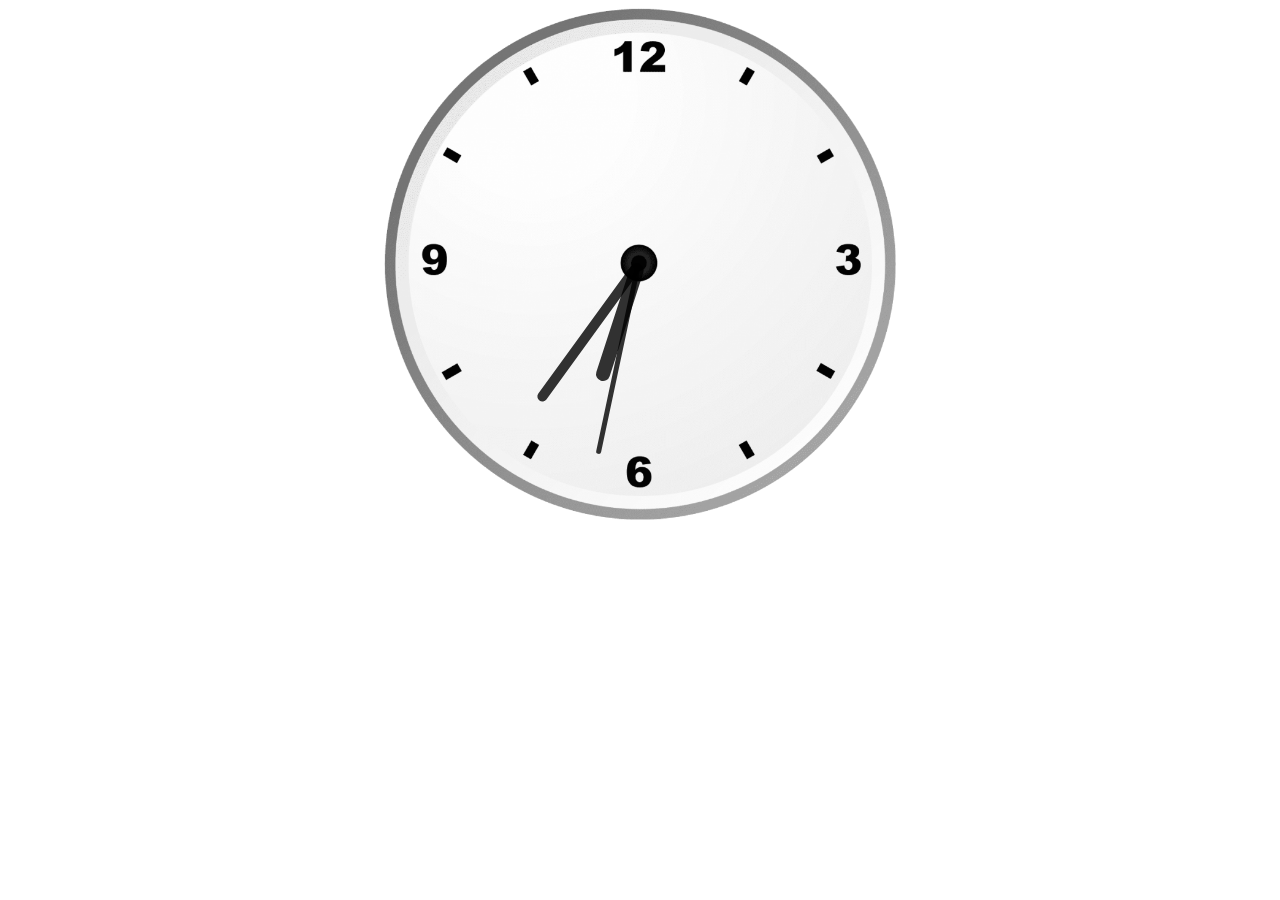
==== index.html @ 3117a1bd "first commit" ====
<!DOCTYPE html>
<html lang="en">
<head>
    <meta charset="UTF-8">
    <meta http-equiv="X-UA-Compatible" content="IE=edge">
    <meta name="viewport" content="width=device-width, initial-scale=1.0">
    <link rel="stylesheet" href="style.css">
    <script src="script.js"></script>
    <title>AnalogClock</title>
</head>
<body>
   <div id="clockContainer">
        <div id="hour"></div>
        <div id="minute"></div>
        <div id="second"></div>

   </div>
    
</body>
</html>
---- style.css ----
#clockContainer{
    position: relative;
    /* border:solid aqua 1px; */
    margin:auto;
    background:url(clock.png) no-repeat ;
    background-size: 100%;
    height: 40vw;
    width: 40vw;
}
#hour,#minute,#second{
      position: absolute;
      background: black;
      border-radius: 10px;
      transform-origin: bottom;
}

#hour{
    height: 24%;
    width: 2.7%;
    top: 26%;
    left: 48.5%;
    opacity: 0.8;
}

#minute{
    height: 33%;
    width: 1.9%;
    margin-top: 17%;
    margin-left: 48.8%;
    opacity: 0.8;
}

#second{
    height: 38%;
    width: 1%;
    margin-top: 12%;
    margin-left: 49.2%;
    opacity: 0.8;
}
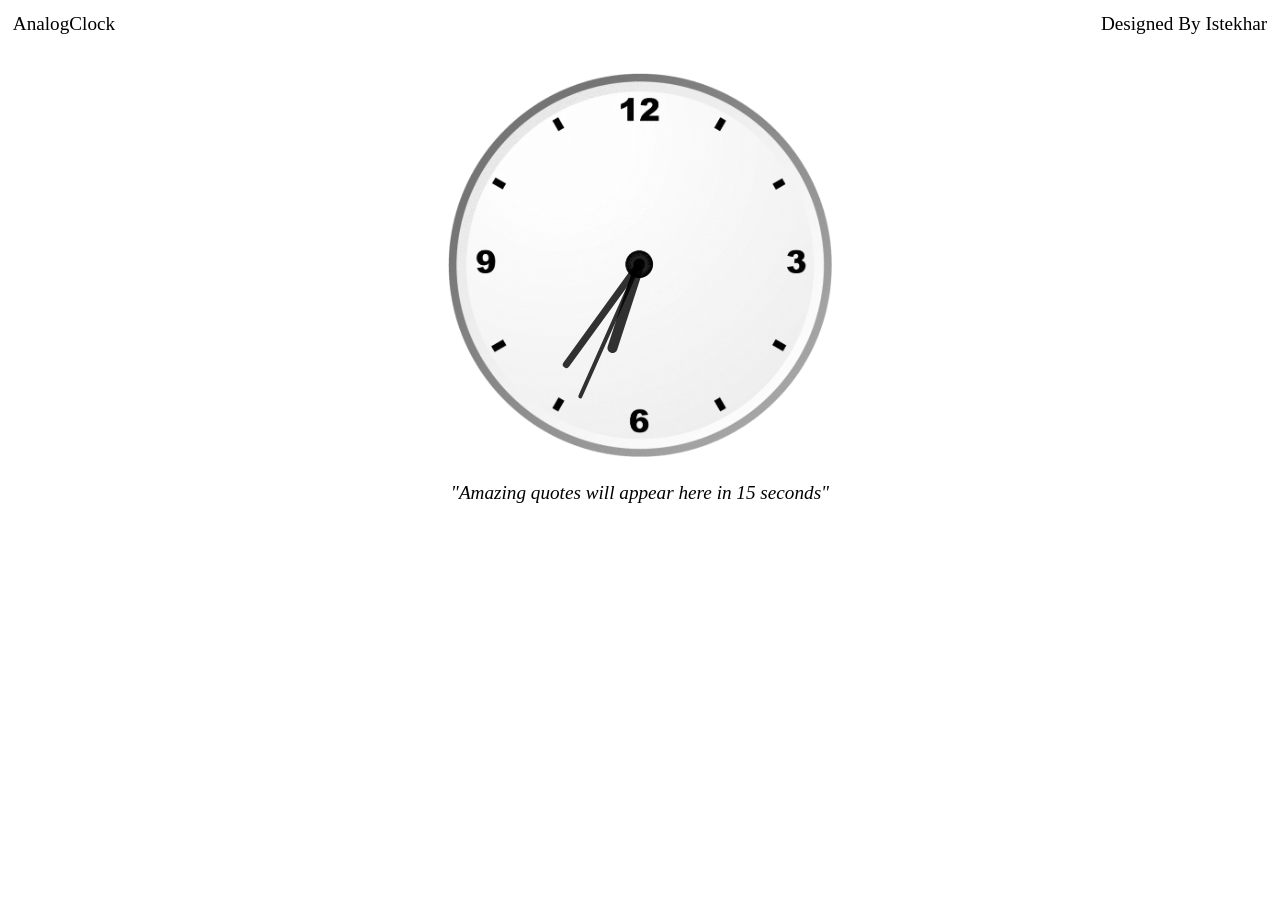
==== commit 813aa213: "added quotes" ====
--- a/index.html
+++ b/index.html
@@ -1,5 +1,6 @@
 <!DOCTYPE html>
 <html lang="en">
+
 <head>
     <meta charset="UTF-8">
     <meta http-equiv="X-UA-Compatible" content="IE=edge">
@@ -8,13 +9,28 @@
     <script src="script.js"></script>
     <title>AnalogClock</title>
 </head>
+
 <body>
-   <div id="clockContainer">
-        <div id="hour"></div>
-        <div id="minute"></div>
-        <div id="second"></div>
 
-   </div>
-    
+    <nav id="navbar" >
+        <ul class="flex" >
+            <li>AnalogClock</li>
+            <li>Designed By Istekhar</li>
+        </ul>
+    </nav>
+    <div class="window">
+
+        <div id="clockContainer">
+            <div id="hour"></div>
+            <div id="minute"></div>
+            <div id="second"></div>
+        </div>
+
+        <div id="quoteContainer">
+            "Amazing quotes will appear here in 15 seconds"
+        </div>
+
+    </div>
 </body>
+
 </html>
--- a/style.css
+++ b/style.css
@@ -1,11 +1,45 @@
+*{
+    margin: 0%;
+    padding: 0%;
+}
+
+.flex{
+    list-style: none;
+    display: flex;
+    justify-content: space-between;
+    margin: 1%;
+    font-size: 1.5vw;
+    font-family: 'Times New Roman', Times, serif;
+}
+
+.window{
+    box-sizing: border-box;
+    padding: 2%;
+    
+}
+
+
 #clockContainer{
     position: relative;
     /* border:solid aqua 1px; */
     margin:auto;
     background:url(clock.png) no-repeat ;
     background-size: 100%;
-    height: 40vw;
+    height: 30vw;
+    width: 30vw;
+}
+#quoteContainer{
+    position: relative;
+    text-align: center;
+    margin: auto;
+    padding-top: 2%;
+    font-size: 1.5vw;
+    background-size: 100%;
+    height: 10vw;
     width: 40vw;
+    font-style: italic;
+    font-family: 'Times New Roman', Times, serif;
+
 }
 #hour,#minute,#second{
       position: absolute;
